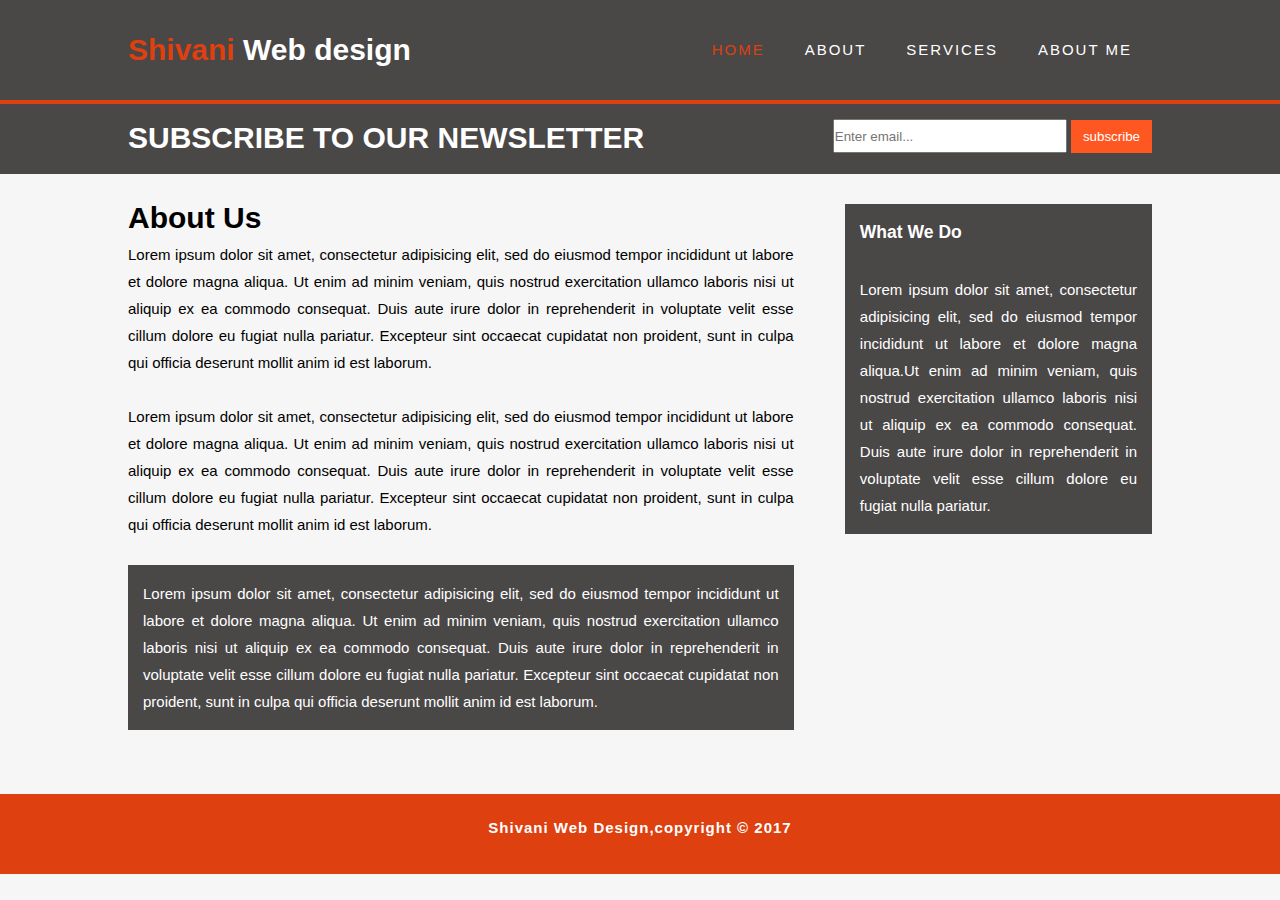
==== about.html @ 9234c299 "Update about.html" ====
<!DOCTYPE html>
<html>
<head>
	<title> Shivani Web Designer| About</title>
	<meta charset="utf-8">
	<meta name="viewport" content="width=device-width" >
	<link rel="stylesheet" type="text/css" href="style.css">
</head>
<body>
<header>
	<div class="container">
		<div id= "branding">
		    <h1><span id="highlight">Shivani</span> Web design</h1>
	    </div>
		<nav>
			<ul >
				<li class="current"><a href="index.html">home</a></li>
			    <li><a href="about.html">about</a></li>
				<li><a href="services.html">services</a></li>
				<li><a href="About_developer.html">about me</a></li>
			</ul>
		</nav>
	</div>	
</header>

<section id="Newsletter">
	<div class="container">
		<h1>Subscribe to Our Newsletter</h1>
		<form>
			<input type="email" placeholder="Enter email...">
			<button class="subscribe">subscribe</button>

	    </form>
    </div>
</section>
<section id="aboutUs" >
	<div class="container">
		<article class="main_col">
			<h1 class="content">About Us</h1>
			<p>Lorem ipsum dolor sit amet, consectetur adipisicing elit, sed do eiusmod
			tempor incididunt ut labore et dolore magna aliqua. Ut enim ad minim veniam,
			quis nostrud exercitation ullamco laboris nisi ut aliquip ex ea commodo
			consequat. Duis aute irure dolor in reprehenderit in voluptate velit esse
			cillum dolore eu fugiat nulla pariatur. Excepteur sint occaecat cupidatat non
			proident, sunt in culpa qui officia deserunt mollit anim id est laborum.</p><br>
             <p>Lorem ipsum dolor sit amet, consectetur adipisicing elit, sed do eiusmod
			tempor incididunt ut labore et dolore magna aliqua. Ut enim ad minim veniam,
			quis nostrud exercitation ullamco laboris nisi ut aliquip ex ea commodo
			consequat. Duis aute irure dolor in reprehenderit in voluptate velit esse
			cillum dolore eu fugiat nulla pariatur. Excepteur sint occaecat cupidatat non
			proident, sunt in culpa qui officia deserunt mollit anim id est laborum.</p><br>
			<p class="dark">Lorem ipsum dolor sit amet, consectetur adipisicing elit, sed do eiusmod
			tempor incididunt ut labore et dolore magna aliqua. Ut enim ad minim veniam,
			quis nostrud exercitation ullamco laboris nisi ut aliquip ex ea commodo
			consequat. Duis aute irure dolor in reprehenderit in voluptate velit esse
			cillum dolore eu fugiat nulla pariatur. Excepteur sint occaecat cupidatat non
			proident, sunt in culpa qui officia deserunt mollit anim id est laborum.</p>
		</article>
		<aside class="sideBar">
			<h3 class="dark content">What We Do</h3>
			<p class="dark">Lorem ipsum dolor sit amet, consectetur adipisicing elit, sed do eiusmod
			tempor incididunt ut labore et dolore magna aliqua.Ut enim ad minim veniam,
			quis nostrud exercitation ullamco laboris nisi ut aliquip ex ea commodo
			consequat. Duis aute irure dolor in reprehenderit in voluptate velit esse
			cillum dolore eu fugiat nulla pariatur. </p>
		</aside>
	</div>
</section>
<footer>
	<p>Shivani Web Design,copyright &copy; 2017</p>
</footer>
</body>
</html>
---- style.css ----
body
{
	font:15px/1.8em arial;
	background-color: #f6f6f6;
}
/*global*/
* 
{
	margin:0px;
	padding:0px;
}
.dark
{
	color: #ffffff;
	background-color: #4a4747;
	padding: 15px;
}

button
{
	padding: 9px 12px;
    background-color: #FF5722;
    border: none;
    color: #ffffff;
}
.container
{
	width: 80%;
	margin: auto;
}
/*header*/
header
{
	background-color: #4a4747;
    border-bottom: #de400f 4px solid;
    color: #fff;
    min-height: 100px;
}
header a
{
	text-transform:uppercase;
	color: #ffffff;
	letter-spacing: 2px;
	text-decoration: none;
}
header li
{
	list-style: none;
	float:left;
	padding: 0px 20px;

}
header #branding
{
	float: left;
}
header nav
{
	float: right;
	padding: 36px 0px 0px 0px;
	
}
header #branding 
{
	display: inline;
	padding: 36px 0px 0px 0px;

}
header h1 #highlight, header .current a
{
	color: #de400f;
}
header a:hover
{
	color:#c6c6c6;
}

/*showcase*/
#showCase
{
	min-height: 400px;
	background: url(images/banner-one.png) 0 -44px;
	background-size: cover;
}
#showCase h1
{
    font-size: 50px;
    color: #ffffff;
    text-align: center;
    font-family: serif;
    padding-top: 112px;
    font-weight: bold;
}
#showCase p
{
	font-size: 18px;
    text-align: center;
    color: #ffffff;
    padding-top: 20px;
    font-weight: bold;
}
/*Newsletter*/
#Newsletter
{
	min-height: 70px;
	background-color: #4a4747;
}
#Newsletter h1
{
    float: left;
    padding-top: 20px;
    color: #ffffff;
    text-transform: uppercase;
}
#Newsletter form
{
    float: right;
    margin-top: 15px;
}
#Newsletter input[type="email"]
{
    min-height: 30px;
    min-width: 230px;
}
#boxes
{
	padding-top: 15px;
    background-color: #ffffff;
    min-height: 260px;
}
#boxes .box
{
	float: left;
    width: 33%;
    text-align: center;
    color: black;
    font-weight: bold;
}
#boxes .box p
{
	padding-top: 10px;
}
.image
{
	height: 124px;
}
/*aboutus*/
#aboutUs
{
	min-height: 590px;
	padding-top: 30px;
}
#aboutUs .main_col
{
	float: left;
	width: 65%;
	text-align: justify;
}
#aboutUs h1
{
	padding-bottom: 10px;
}
#aboutUs .sideBar
{
	float: right;
	width: 30%;
	text-align: justify;
}
/*quote*/
#services .main_col{
	float: left;
	width: 70%;
}
#services .quote
{
	float: right;
	width: 20%;
}
#services
{
	padding-top: 30px;

}
#services .main_col li
{
	list-style: none;
    border: #c6c6c7 1px solid;
    margin-bottom: 10px;
    background-color: #E0E0E0;
    padding: 16px;

}
#services .main_col p
{
	padding-top: 10px;
}
#services .main_col h1
{
	margin-bottom: 10px;
}
/*quote*/
.quote{
	margin-top: 20px;
	min-height: 300px;
}
#services .quote h1
{
	padding-bottom: 10px;
}
#services .quote input[type="textarea"]
{
	min-height: 30px;
    max-width: 100%;
    margin-bottom: 10px;
}
#services .quote input
{
	max-width: 100%;
}
footer
{
	text-align: center;
    background-color:#de400f;
    min-height: 60px;
    padding-top:20px;
    color: #ffffff;
    font-weight: bold;
    letter-spacing: 1px;
    clear: both;
}
/*media query*/

@media  (max-width:900px )
{
	#showCase h1{
		line-height: 1em;
		padding-top: 60px;
	}
	#Newsletter h1,#Newsletter form,
	header #branding,header nav,header nav li,
#aboutUs .main_col,#services .main_col
    { 
		float: none;
		text-align: center;
		padding-bottom: 10px;
		}
	#Newsletter form input[type="email"],
	#Newsletter button,#boxes .box,#aboutUs .main_col,#aboutUs .sideBar,#services .main_col
	,#services input,#services button{
		display: block;
		width: 100%;
		margin-bottom: 10px;
	}
	header,header nav {
	padding-top: 20px;
	padding-bottom: none;
}
#aboutUs .main_col,#services .main_col{
	text-align: left;
}
#services .quote
{
	width: 90%;
	float: none;
	margin-bottom: 10px;
	padding-bottom:1px;

}
}
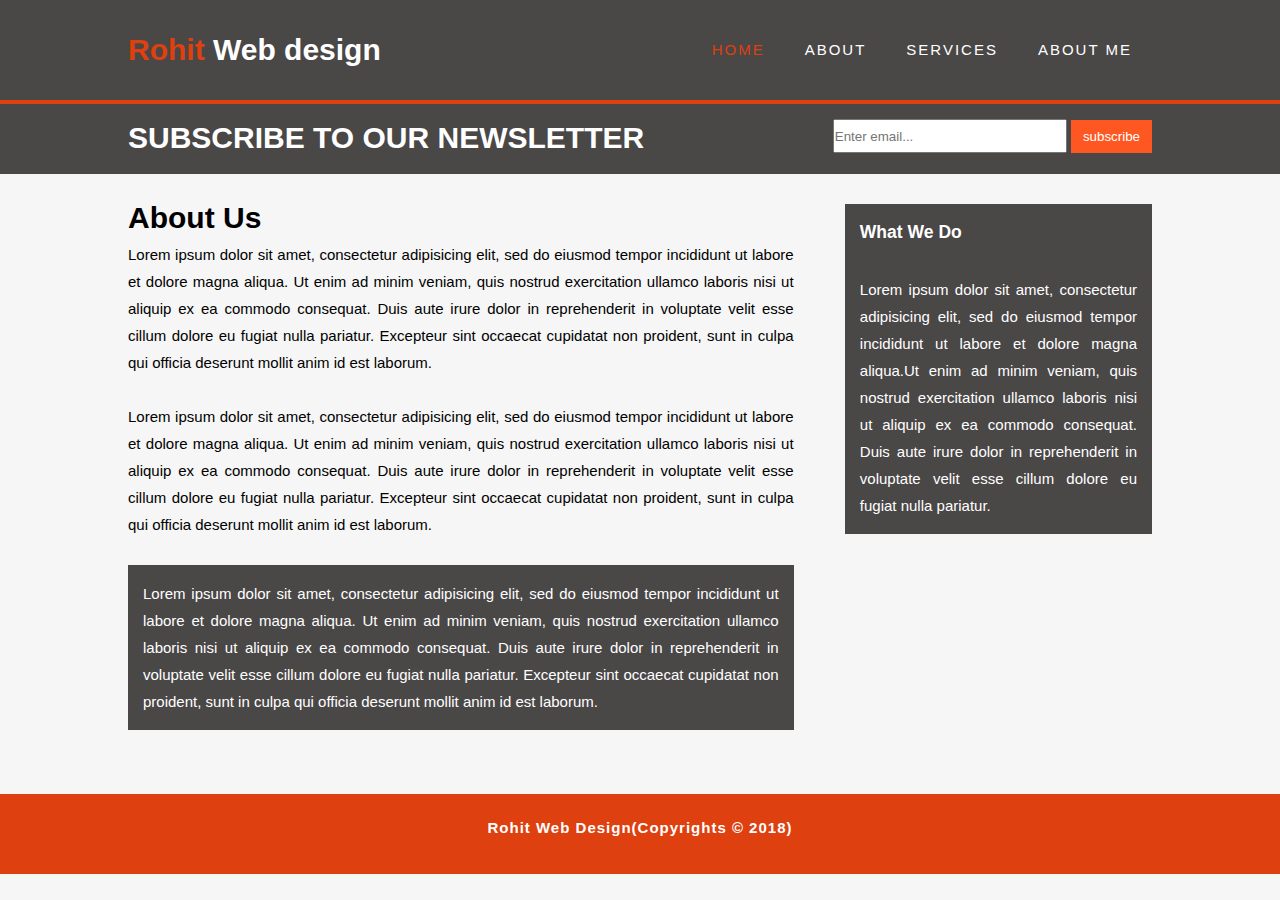
==== commit add9b460: "Update about.html" ====
--- a/about.html
+++ b/about.html
@@ -1,7 +1,7 @@
 <!DOCTYPE html>
 <html>
 <head>
-	<title> Shivani Web Designer| About</title>
+	<title> Rohit Web Designer| About</title>
 	<meta charset="utf-8">
 	<meta name="viewport" content="width=device-width" >
 	<link rel="stylesheet" type="text/css" href="style.css">
@@ -10,7 +10,7 @@
 <header>
 	<div class="container">
 		<div id= "branding">
-		    <h1><span id="highlight">Shivani</span> Web design</h1>
+		    <h1><span id="highlight">Rohit</span> Web design</h1>
 	    </div>
 		<nav>
 			<ul >
@@ -67,7 +67,7 @@
 	</div>
 </section>
 <footer>
-	<p>Shivani Web Design,copyright &copy; 2017</p>
+	<p>Rohit Web Design(Copyrights &copy; 2018)</p>
 </footer>
 </body>
 </html>
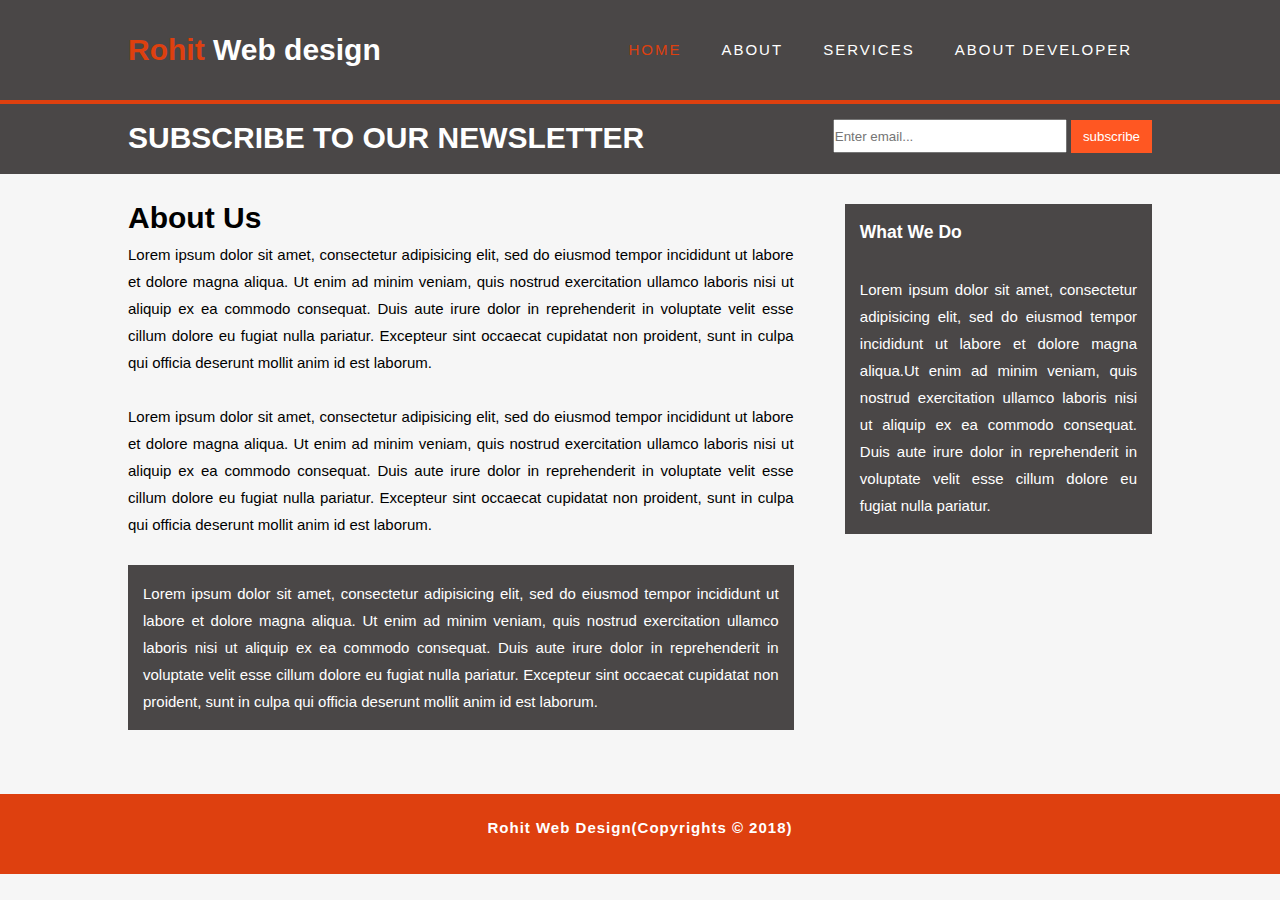
==== commit ca626655: "Update about.html" ====
--- a/about.html
+++ b/about.html
@@ -17,7 +17,7 @@
 				<li class="current"><a href="index.html">home</a></li>
 			    <li><a href="about.html">about</a></li>
 				<li><a href="services.html">services</a></li>
-				<li><a href="About_developer.html">about me</a></li>
+				<li><a href="About_developer.html">about developer</a></li>
 			</ul>
 		</nav>
 	</div>	
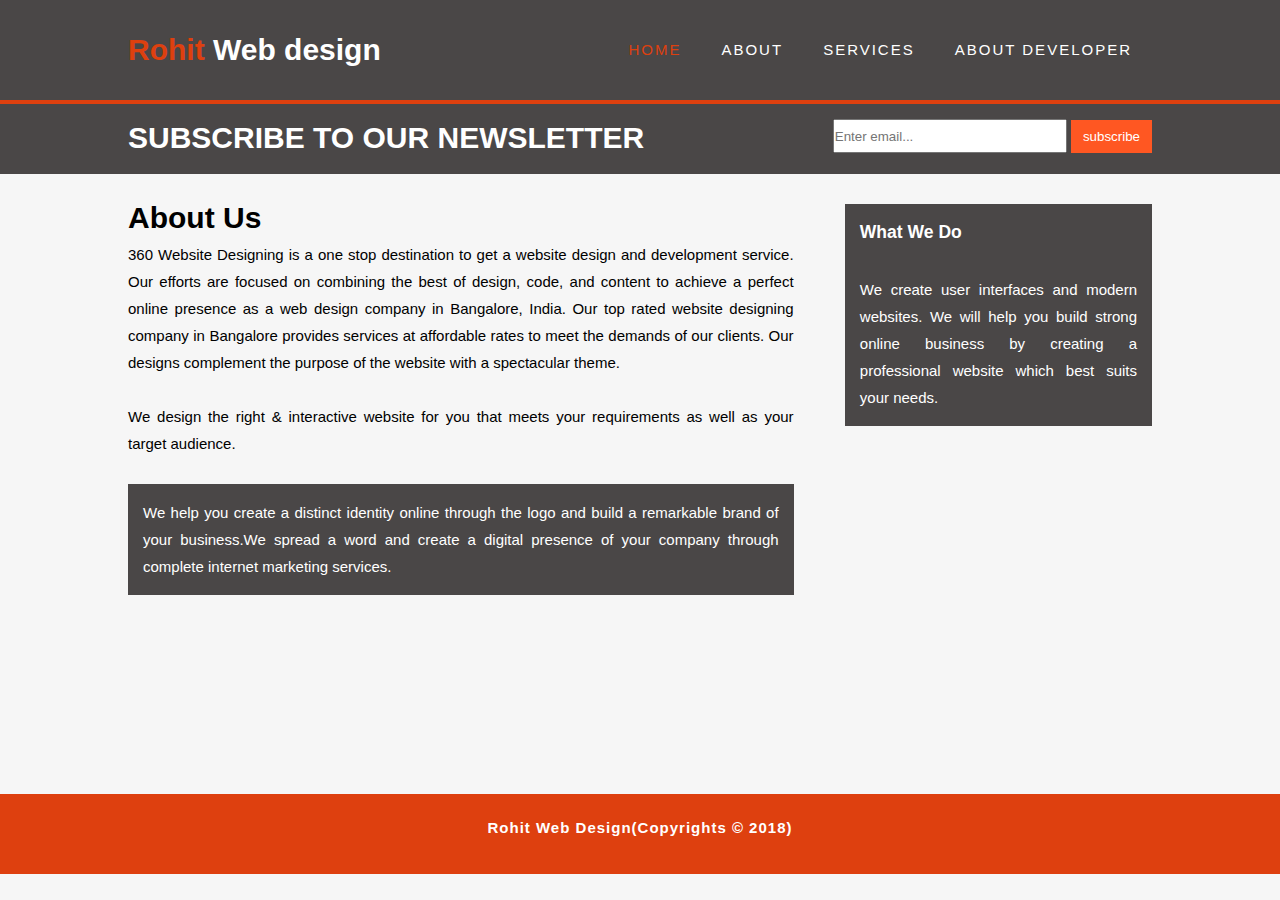
==== commit e6d0f461: "Update about.html" ====
--- a/about.html
+++ b/about.html
@@ -37,32 +37,14 @@
 	<div class="container">
 		<article class="main_col">
 			<h1 class="content">About Us</h1>
-			<p>Lorem ipsum dolor sit amet, consectetur adipisicing elit, sed do eiusmod
-			tempor incididunt ut labore et dolore magna aliqua. Ut enim ad minim veniam,
-			quis nostrud exercitation ullamco laboris nisi ut aliquip ex ea commodo
-			consequat. Duis aute irure dolor in reprehenderit in voluptate velit esse
-			cillum dolore eu fugiat nulla pariatur. Excepteur sint occaecat cupidatat non
-			proident, sunt in culpa qui officia deserunt mollit anim id est laborum.</p><br>
-             <p>Lorem ipsum dolor sit amet, consectetur adipisicing elit, sed do eiusmod
-			tempor incididunt ut labore et dolore magna aliqua. Ut enim ad minim veniam,
-			quis nostrud exercitation ullamco laboris nisi ut aliquip ex ea commodo
-			consequat. Duis aute irure dolor in reprehenderit in voluptate velit esse
-			cillum dolore eu fugiat nulla pariatur. Excepteur sint occaecat cupidatat non
-			proident, sunt in culpa qui officia deserunt mollit anim id est laborum.</p><br>
-			<p class="dark">Lorem ipsum dolor sit amet, consectetur adipisicing elit, sed do eiusmod
-			tempor incididunt ut labore et dolore magna aliqua. Ut enim ad minim veniam,
-			quis nostrud exercitation ullamco laboris nisi ut aliquip ex ea commodo
-			consequat. Duis aute irure dolor in reprehenderit in voluptate velit esse
-			cillum dolore eu fugiat nulla pariatur. Excepteur sint occaecat cupidatat non
-			proident, sunt in culpa qui officia deserunt mollit anim id est laborum.</p>
+			<p>360 Website Designing is a one stop destination to get a website design and development service. Our efforts are focused on combining the best of design, code, and content to achieve a perfect online presence as a web design company in Bangalore, India. Our top rated website designing company in Bangalore provides services at affordable rates to meet the demands of our clients. Our designs complement the purpose of the website with a spectacular theme.</p><br>
+             <p>We design the right & interactive website for you that meets your requirements as well as your target audience.</p><br>
+			<p class="dark">We help you create a distinct identity online through the logo and build a remarkable brand of your business.We spread a word and create a digital presence of your company through complete internet marketing services.</p>
 		</article>
 		<aside class="sideBar">
 			<h3 class="dark content">What We Do</h3>
-			<p class="dark">Lorem ipsum dolor sit amet, consectetur adipisicing elit, sed do eiusmod
-			tempor incididunt ut labore et dolore magna aliqua.Ut enim ad minim veniam,
-			quis nostrud exercitation ullamco laboris nisi ut aliquip ex ea commodo
-			consequat. Duis aute irure dolor in reprehenderit in voluptate velit esse
-			cillum dolore eu fugiat nulla pariatur. </p>
+			<p class="dark">We create user interfaces and modern websites. We will help you build strong online
+business by creating a professional website which best suits your needs. </p>
 		</aside>
 	</div>
 </section>
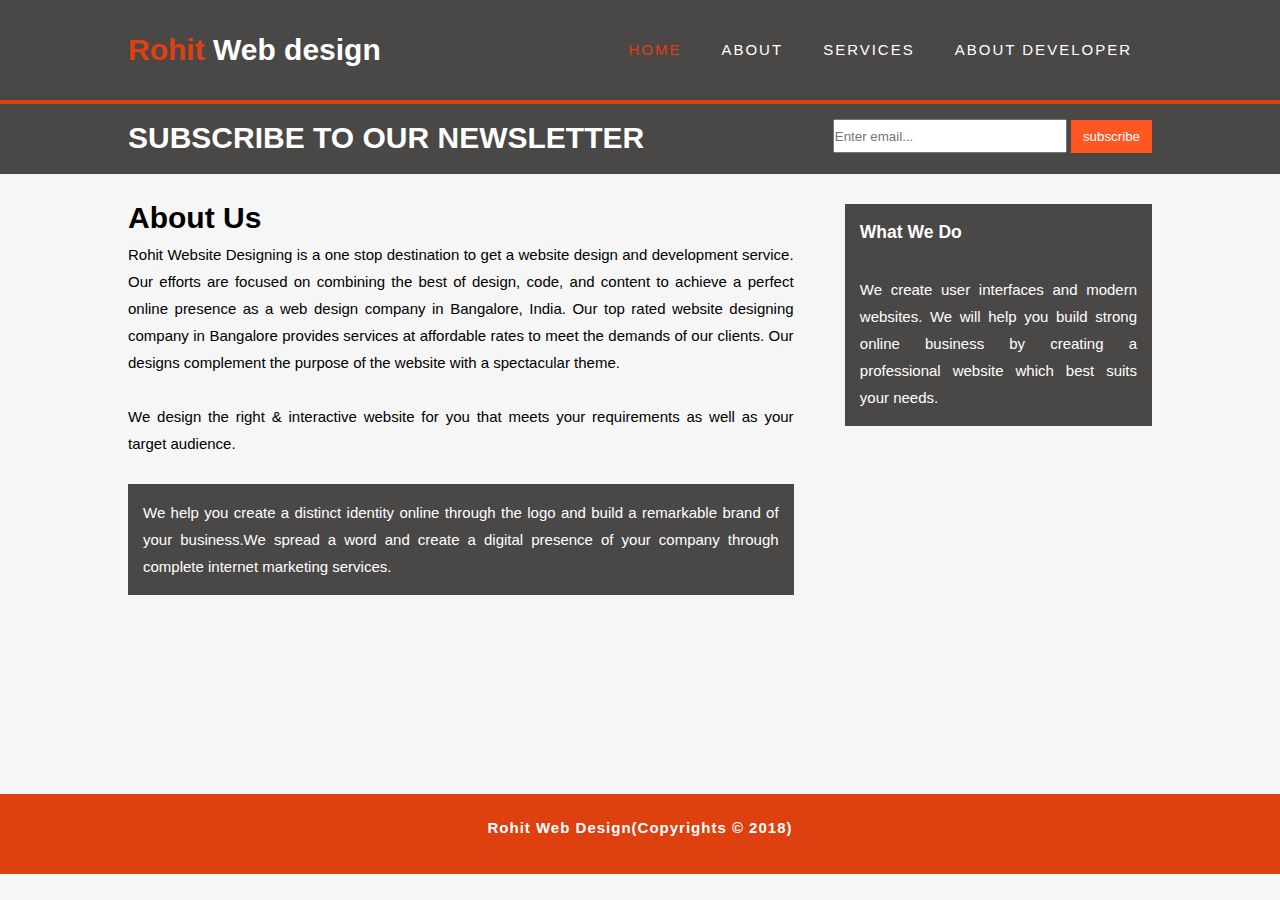
==== commit da7cfb2e: "Update about.html" ====
--- a/about.html
+++ b/about.html
@@ -37,7 +37,7 @@
 	<div class="container">
 		<article class="main_col">
 			<h1 class="content">About Us</h1>
-			<p>360 Website Designing is a one stop destination to get a website design and development service. Our efforts are focused on combining the best of design, code, and content to achieve a perfect online presence as a web design company in Bangalore, India. Our top rated website designing company in Bangalore provides services at affordable rates to meet the demands of our clients. Our designs complement the purpose of the website with a spectacular theme.</p><br>
+			<p>Rohit Website Designing is a one stop destination to get a website design and development service. Our efforts are focused on combining the best of design, code, and content to achieve a perfect online presence as a web design company in Bangalore, India. Our top rated website designing company in Bangalore provides services at affordable rates to meet the demands of our clients. Our designs complement the purpose of the website with a spectacular theme.</p><br>
              <p>We design the right & interactive website for you that meets your requirements as well as your target audience.</p><br>
 			<p class="dark">We help you create a distinct identity online through the logo and build a remarkable brand of your business.We spread a word and create a digital presence of your company through complete internet marketing services.</p>
 		</article>
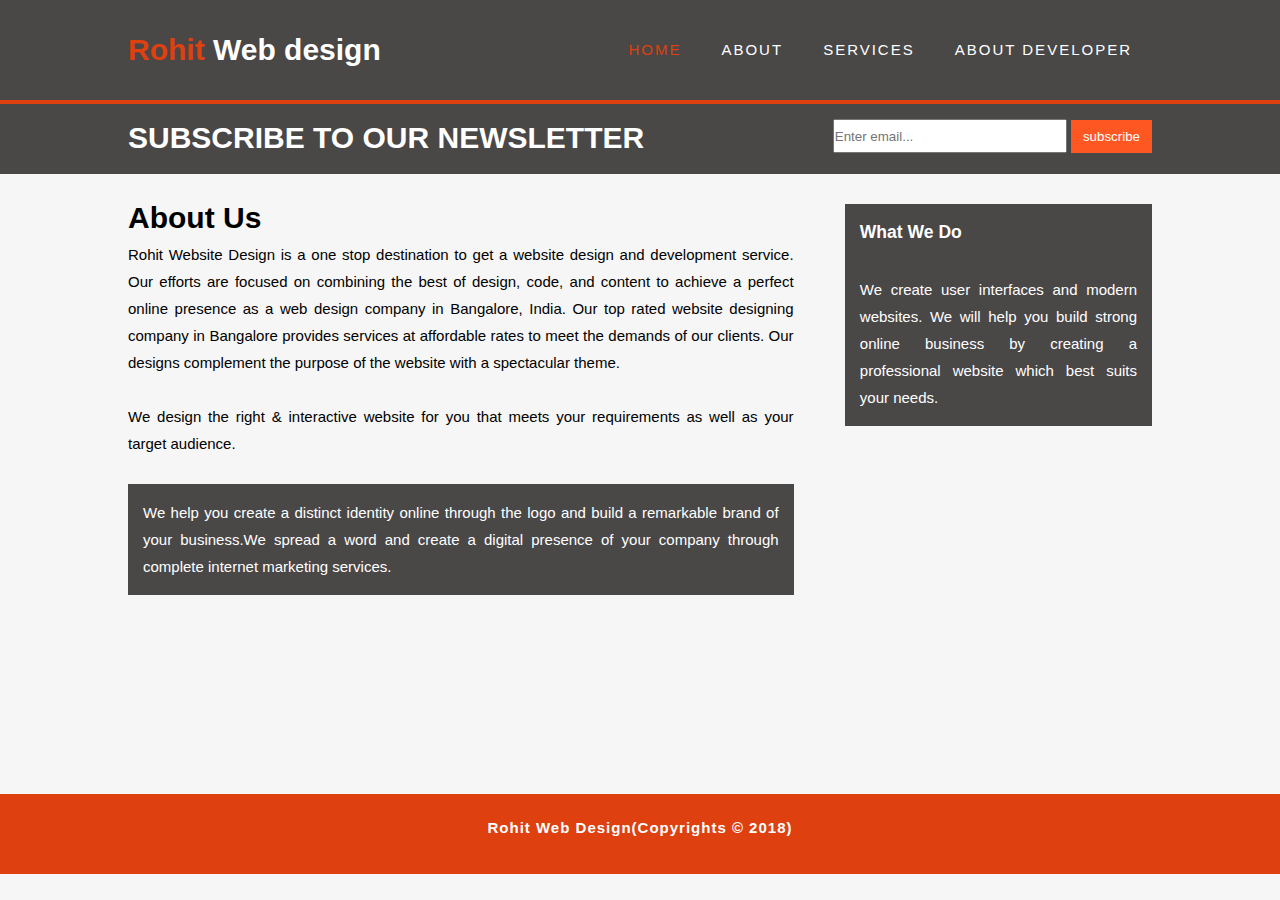
==== commit 6c4cd5df: "Update about.html" ====
--- a/about.html
+++ b/about.html
@@ -37,7 +37,7 @@
 	<div class="container">
 		<article class="main_col">
 			<h1 class="content">About Us</h1>
-			<p>Rohit Website Designing is a one stop destination to get a website design and development service. Our efforts are focused on combining the best of design, code, and content to achieve a perfect online presence as a web design company in Bangalore, India. Our top rated website designing company in Bangalore provides services at affordable rates to meet the demands of our clients. Our designs complement the purpose of the website with a spectacular theme.</p><br>
+			<p>Rohit Website Design is a one stop destination to get a website design and development service. Our efforts are focused on combining the best of design, code, and content to achieve a perfect online presence as a web design company in Bangalore, India. Our top rated website designing company in Bangalore provides services at affordable rates to meet the demands of our clients. Our designs complement the purpose of the website with a spectacular theme.</p><br>
              <p>We design the right & interactive website for you that meets your requirements as well as your target audience.</p><br>
 			<p class="dark">We help you create a distinct identity online through the logo and build a remarkable brand of your business.We spread a word and create a digital presence of your company through complete internet marketing services.</p>
 		</article>
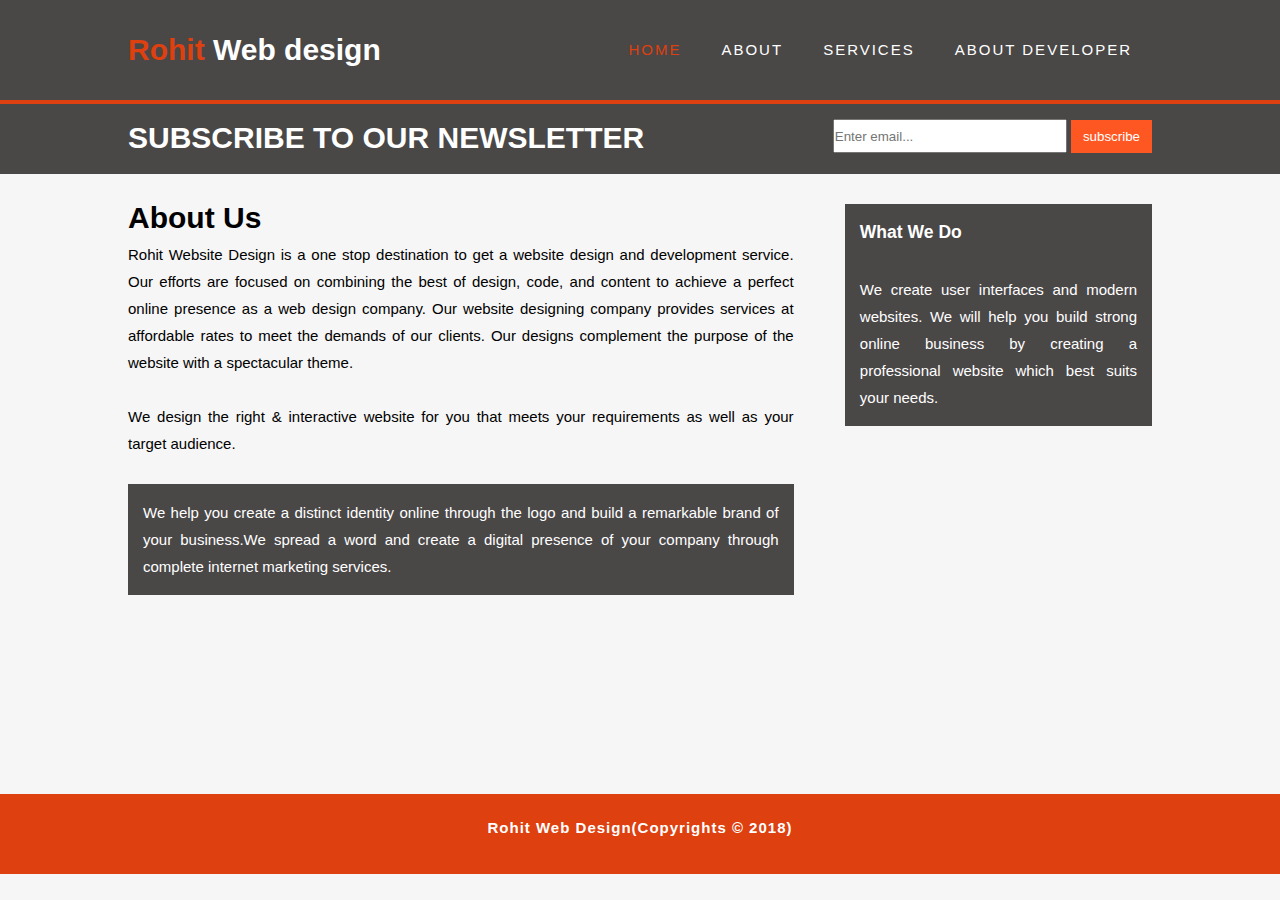
==== commit 31482376: "Update about.html" ====
--- a/about.html
+++ b/about.html
@@ -37,7 +37,7 @@
 	<div class="container">
 		<article class="main_col">
 			<h1 class="content">About Us</h1>
-			<p>Rohit Website Design is a one stop destination to get a website design and development service. Our efforts are focused on combining the best of design, code, and content to achieve a perfect online presence as a web design company in Bangalore, India. Our top rated website designing company in Bangalore provides services at affordable rates to meet the demands of our clients. Our designs complement the purpose of the website with a spectacular theme.</p><br>
+			<p>Rohit Website Design is a one stop destination to get a website design and development service. Our efforts are focused on combining the best of design, code, and content to achieve a perfect online presence as a web design company. Our website designing company provides services at affordable rates to meet the demands of our clients. Our designs complement the purpose of the website with a spectacular theme.</p><br>
              <p>We design the right & interactive website for you that meets your requirements as well as your target audience.</p><br>
 			<p class="dark">We help you create a distinct identity online through the logo and build a remarkable brand of your business.We spread a word and create a digital presence of your company through complete internet marketing services.</p>
 		</article>
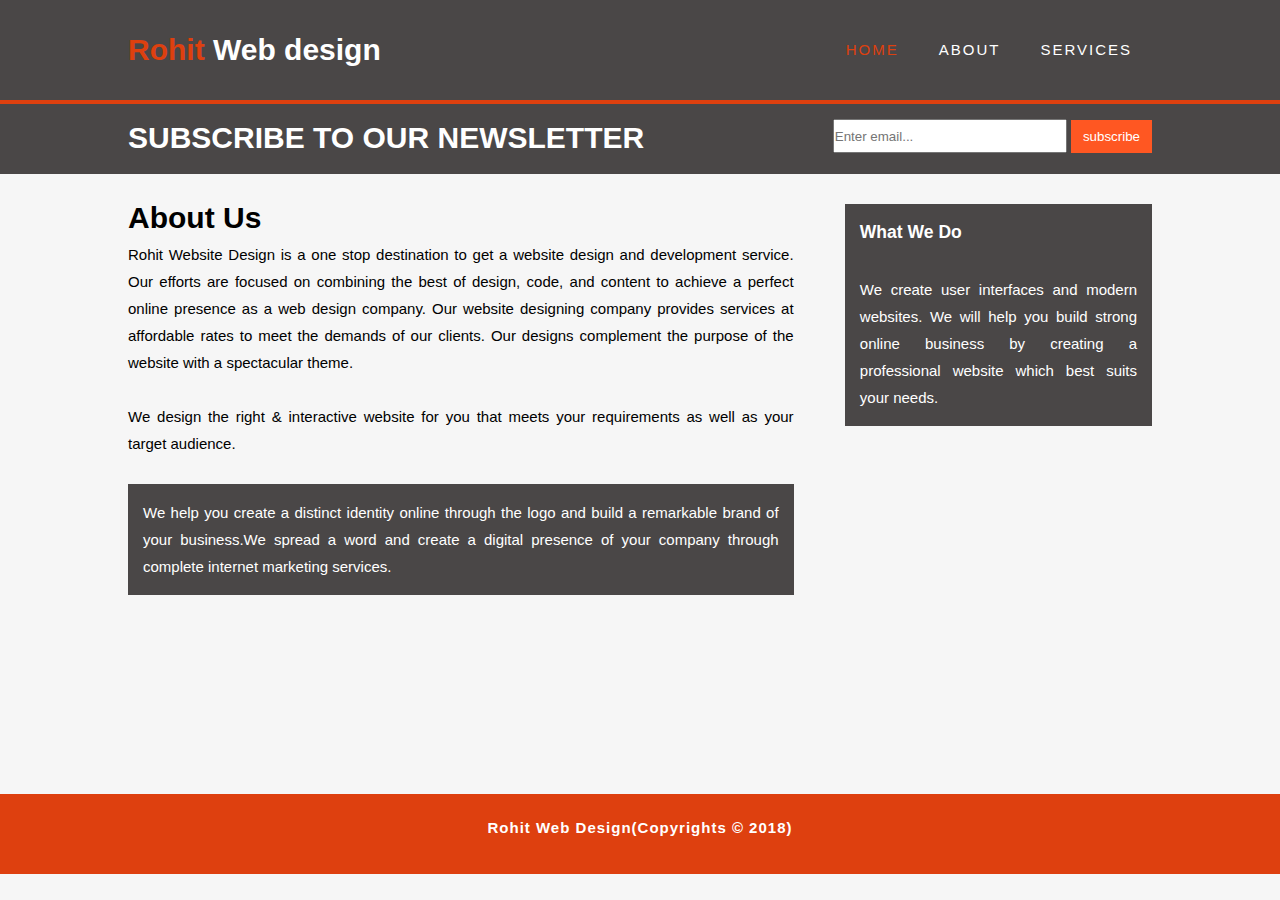
==== commit 9d91fb78: "Update about.html" ====
--- a/about.html
+++ b/about.html
@@ -17,7 +17,7 @@
 				<li class="current"><a href="index.html">home</a></li>
 			    <li><a href="about.html">about</a></li>
 				<li><a href="services.html">services</a></li>
-				<li><a href="About_developer.html">about developer</a></li>
+				
 			</ul>
 		</nav>
 	</div>	
